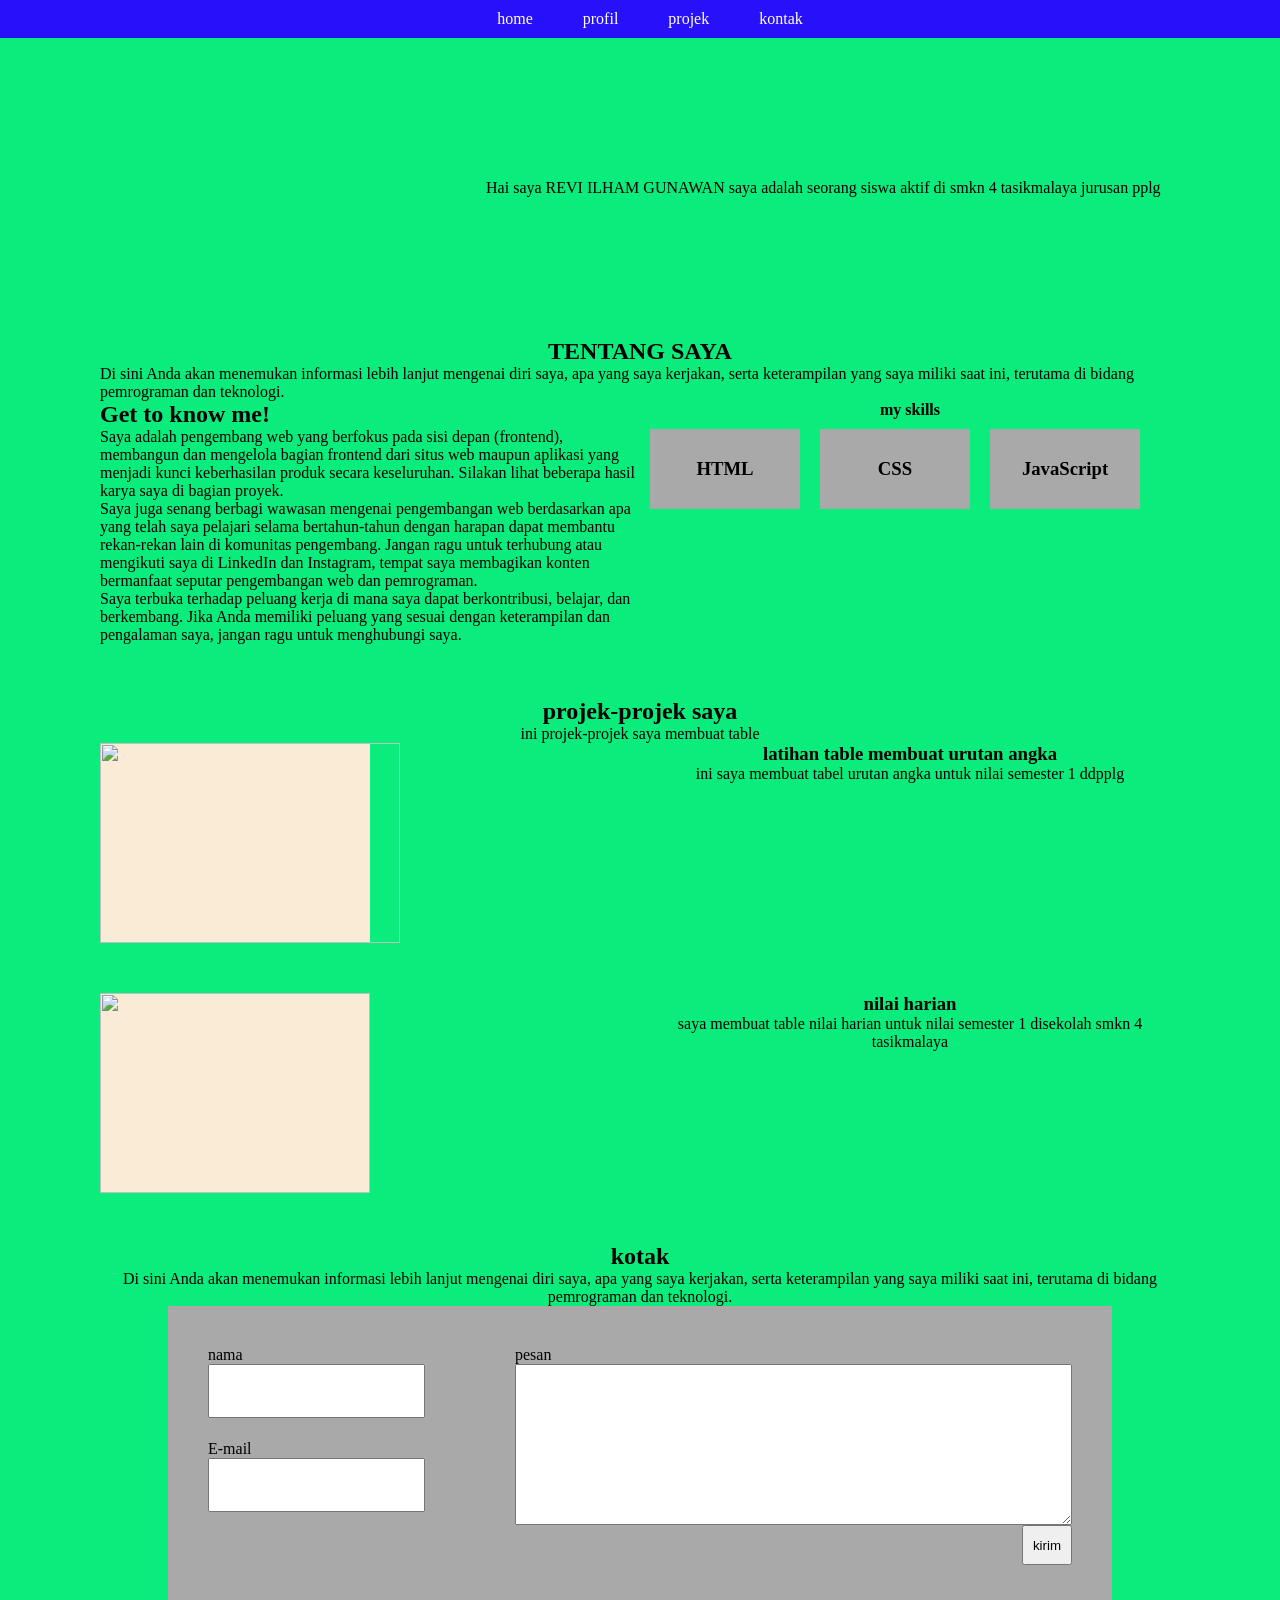
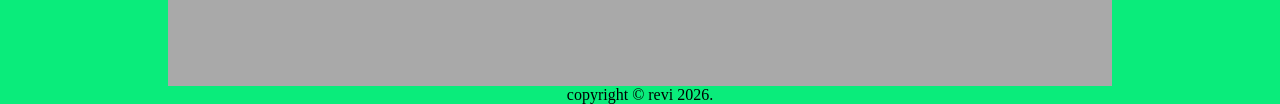
==== index.html @ ab84d28b "Rename coding.html to index.html" ====
<!DOCTYPE html>
<html lang="en">
<head>
    <meta charset="UTF-8">
    <meta name="viewport" content="width=device-width, initial-scale=1.0">
    <title>my web</title>
    <link rel="stylesheet" href="revi.css">
</head>
<body>
    <div class="container">
        <header>
            <nav>
                <ul>
                    <li><a href="#home">home</a></li>
                    <li><a href="#profil">profil</a></li>
                    <li><a href="#projek">projek</a></li>
                    <li><a href="#kontak">kontak</a></li>
                </ul>
            </nav>
        </header>
            <section id="home" class="home">
                <div class="foto">
                    <img src="https://scontent-cgk2-2.cdninstagram.com/v/t51.82787-19/903929946_18120858868857762_123832494901911667_n.jpg?stp=dst-jpg_s150x150_tt6&_nc_cat=107&_nc_map=urlgen_bucketless&ig_cache_key=GFrg4DWiO_c702BAAHNgR37-8LcBbmNDAQAB1501500j-ccb7-5&ccb=7-5&_nc_sid=669407&efg=eyJ2ZW5jb2RlX3RhZyI6InByb2ZpbGVfcGljLnd3dy4xMDgwLkMzIn0%3D&_nc_ohc=bFtyef4KjSQQ7kNvwEfoWhu&_nc_oc=Adrh2N4x6LSrtkD9moHkJ_XLSheiCTjoZH7kDWyAs9tQ47CV6fIWN9KSLqCIibweApk&_nc_zt=24&_nc_ht=scontent-cgk2-2.cdninstagram.com&_nc_gid=1_a91qL63PPSFAi3wrHqhA&_nc_ss=7ba8c&oh=00_AQRTpw8S3hafepMeHbGeFma7cUuqZOSxhD-uqFfgKUGeoQ&oe=6AFB0B15"alt=>
                </div>
                <div class="tentang">
                    Hai saya REVI ILHAM GUNAWAN saya adalah seorang siswa aktif di smkn 4 tasikmalaya jurusan pplg
                </div>
            </section>
            <section id="profil" class="profil">
                <div class="tentang">
                    <h1>TENTANG SAYA</h1>
                    Di sini Anda akan menemukan informasi lebih lanjut mengenai diri saya, apa yang saya kerjakan, serta keterampilan yang saya miliki saat ini, terutama di bidang pemrograman dan teknologi.
                </div>
                <div class="tentangsaya">
                    <div class="detail">
                    <h2>Get to know me!</h2>
                        <p>Saya adalah pengembang web yang berfokus pada sisi depan (frontend), membangun dan mengelola bagian frontend dari situs web maupun aplikasi yang menjadi kunci keberhasilan produk secara keseluruhan. Silakan lihat beberapa hasil karya saya di bagian proyek.</p>
                        <p>Saya juga senang berbagi wawasan mengenai pengembangan web berdasarkan apa yang telah saya pelajari selama bertahun-tahun dengan harapan dapat membantu rekan-rekan lain di komunitas pengembang. Jangan ragu untuk terhubung atau mengikuti saya di LinkedIn dan Instagram, tempat saya membagikan konten bermanfaat seputar pengembangan web dan pemrograman.</p>
                        <p>Saya terbuka terhadap peluang kerja di mana saya dapat berkontribusi, belajar, dan berkembang. Jika Anda memiliki peluang yang sesuai dengan keterampilan dan pengalaman saya, jangan ragu untuk menghubungi saya.</p>
                    </div>
               <div class="skill">
                <h4>my skills</h4>
                <div class="list">
                    <div class="kotak"><h3>HTML</h3></div>
                    <div class="kotak"><h3>CSS</h3></div>
                    <div class="kotak"><h3>JavaScript</h3></div>
                </div>
            </div> 
        </div>
            
            </section>
            <section id="projek" class="projek">
                <h2>projek-projek saya</h2>
                <p>ini projek-projek saya membuat table </p>
                <div class="projeksaya">
                <div class="kotak1">
                   <img src="alif.png" alt="" width="300px" height="200px">
                </div>
                <div class="detailprojek">
                    <h3>latihan table membuat urutan angka</h3>
                    <p>ini saya membuat tabel urutan angka untuk nilai semester 1 ddpplg</p>
                </div>
                </div>
                <div class="projeksaya">
                <div class="kotak1">
                    <img src="revi1.png" alt="" height="200px" width="100%">
                </div>
                <div class="detailprojek">
                    <h3>nilai harian</h3>
                    <p>saya membuat table nilai harian untuk nilai semester 1 disekolah smkn 4 tasikmalaya</p>
                </div>
            </section>
            <section id="kontak" class="kontak">
                <div class="kontrak"><h2>kotak</h2>
                <p>Di sini Anda akan menemukan informasi lebih lanjut mengenai diri saya, apa yang saya kerjakan, serta keterampilan yang saya miliki saat ini, terutama di bidang pemrograman dan teknologi.</p>
                </div>
                <div class="balok">
                    <div class="fromkanan">
                 <labe for="nama">nama</labe>
                <input type="text" name="nama">
                <labe for="E-mail">E-mail</labe>
                <input type="text" name="E-mail">
                </div>
                

                <div class="fromkiri">
                    <label for="pesan">pesan</label>
                    <textarea name="pesan"></textarea>
                    <input type="submit" value="kirim" name="kirim">
                </div>
                </div>
            </section>
            <footer>copyright &copy; revi 2026.</footer>
    </div>
</body>
</html>
---- revi.css ----
* {
    padding: 0;
    margin: 0;
}
.container{
    background-color: rgb(10, 236, 123);
}
header {
    width: 100%;
    padding: 10px;
    background-color: rgb(40, 17, 248); 
}
nav a {
    color: white;
    text-decoration: none;
    display: block;
}
nav ul li a:hover {
    background-color: yellow;
    color: black;
}
nav ul {
    display: flex;
    list-style-type: none ;
    align-items: center;
    justify-content: center;
    gap: 50px;
}
section {
    min-height: 300px;
    padding-left: 100px;
    padding-right: 100px;
}    
#home {
    /* background-color: red; */
    display: grid;
    grid-template-columns:1fr 2fr;
    gap: 10px;
    align-items: center;
    justify-content: center;
}
.foto {
    /* background-color: aliceblue; */
}
.foto img {
    border-radius: 50%;
}
.tentang {
    display: flex;
    flex-direction: column;
    align-items: center;
}
.tentangsaya {
    display: grid;
    grid-template-columns: 1fr 1fr;
    margin-bottom: 5%;
}
.skill {
    text-align: center;
}
.list {
    display: flex;
    margin-top: 10;
    gap: 10;
    padding: 10;
}
.kotak {
    margin: 10px;
    height: 80px;
    width: 150px;
    border: 15%;
    background-color: darkgray;
    justify-content: center;
    align-items: center;
    display: flex;
}
.projek{
    text-align: center;
}
.kotak1 {
    width: 50%;
    height: 200px;
    background-color: antiquewhite;
    grid-template-columns: 1fr 2fr;
    margin-bottom: 50px;
}
.projeksaya {
    display: grid;
    grid-template-columns: 1fr 1fr;
}
.kontrak {
    text-align: center;
}
.balok {
    width: 80%;
    height: 300px;
    background-color: darkgray;
    margin: 0 auto;
    padding: 40px;
    grid-template-columns: 1fr 1fr;
    display: grid;
    gap: 90px;
}
.fromkanan, .fromkiri {
    display: flex;
    flex-direction: column;
}
textarea {
    height: 159px;
    width: 555px;

}
input[type=text]{
    height: 50px;
    margin-bottom: 10%;
}
.balok input[type=submit]{
    height: 40px;
    width: 50px;
    align-self: flex-end;
}
footer {
    text-align: center;
}
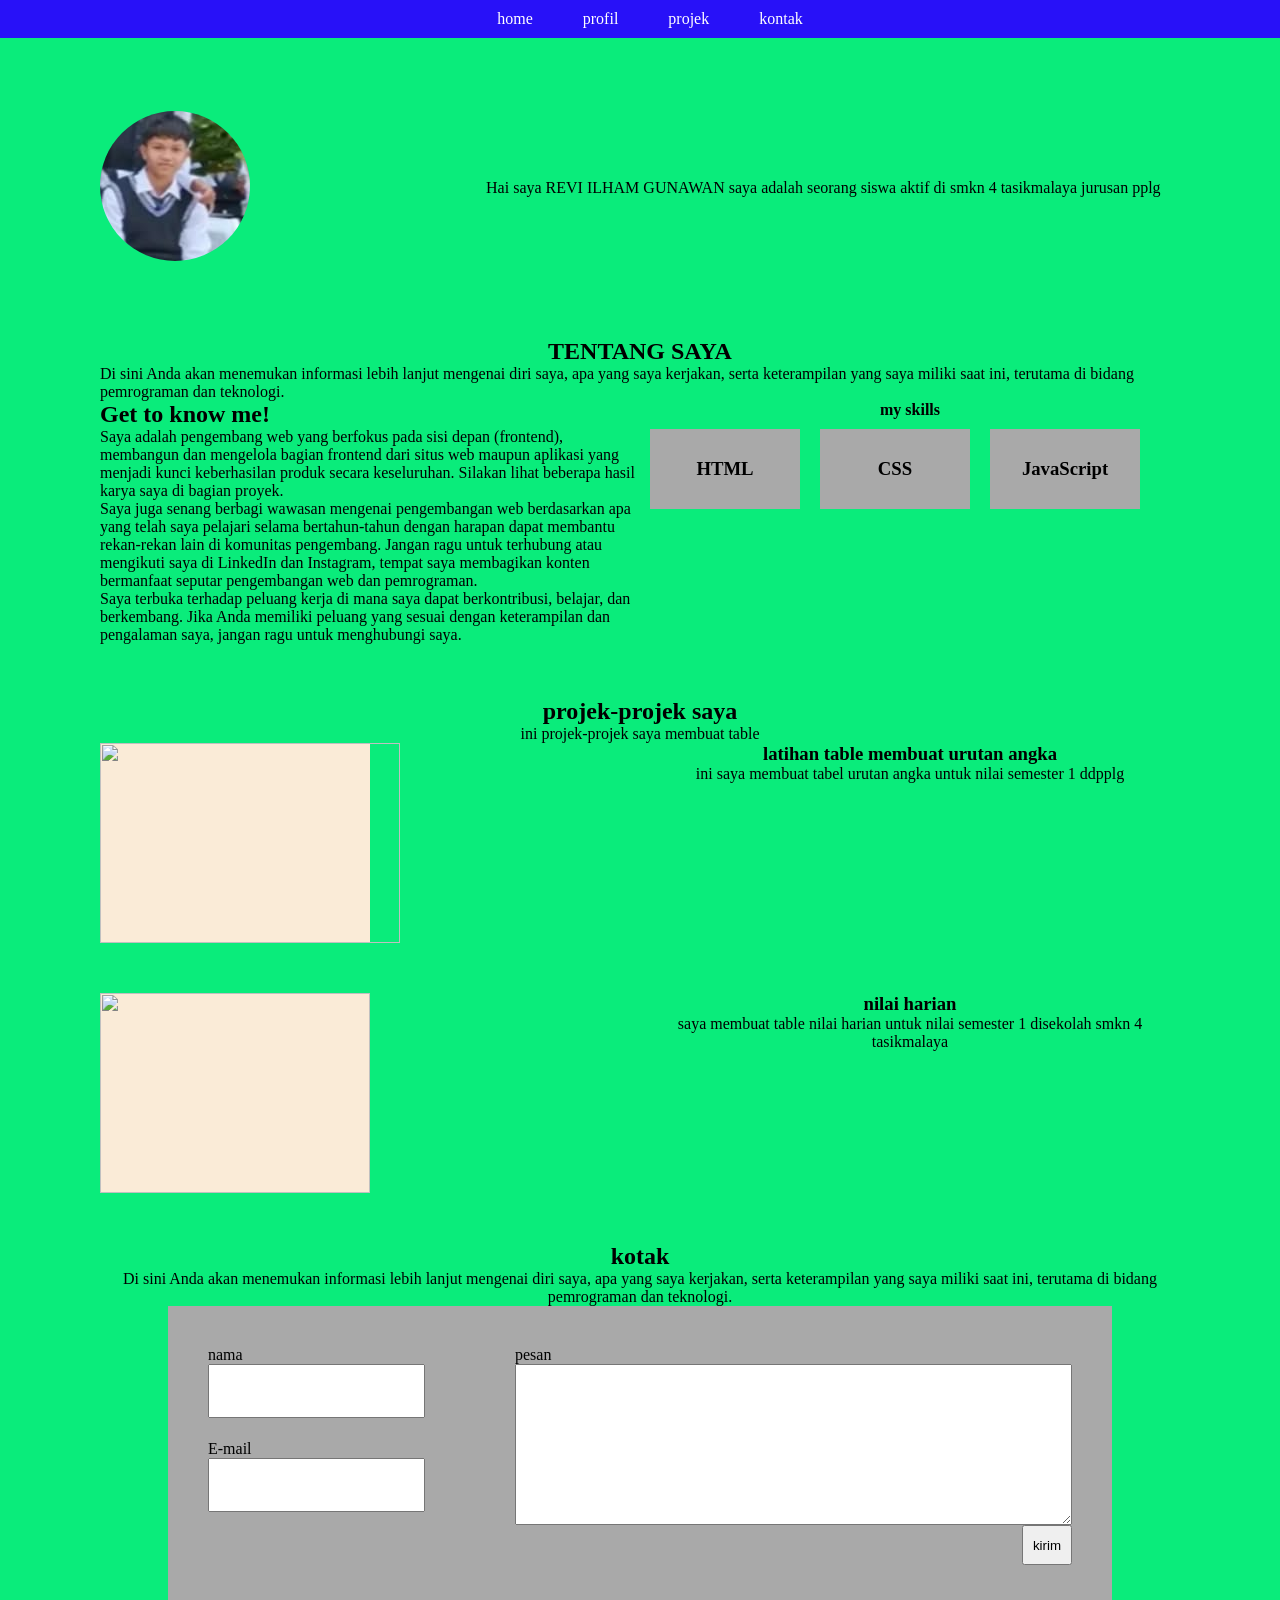
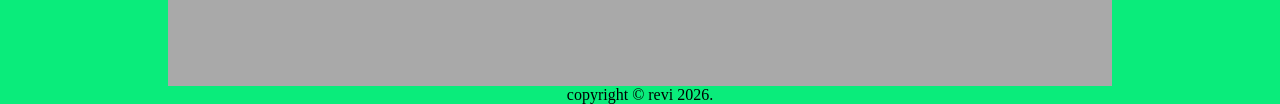
==== commit b7623ae1: "Update image source in index.html Replaced Instagram image source with local image 'revii.jpg'." ====
--- a/index.html
+++ b/index.html
@@ -20,7 +20,7 @@
         </header>
             <section id="home" class="home">
                 <div class="foto">
-                    <img src="https://scontent-cgk2-2.cdninstagram.com/v/t51.82787-19/903929946_18120858868857762_123832494901911667_n.jpg?stp=dst-jpg_s150x150_tt6&_nc_cat=107&_nc_map=urlgen_bucketless&ig_cache_key=GFrg4DWiO_c702BAAHNgR37-8LcBbmNDAQAB1501500j-ccb7-5&ccb=7-5&_nc_sid=669407&efg=eyJ2ZW5jb2RlX3RhZyI6InByb2ZpbGVfcGljLnd3dy4xMDgwLkMzIn0%3D&_nc_ohc=bFtyef4KjSQQ7kNvwEfoWhu&_nc_oc=Adrh2N4x6LSrtkD9moHkJ_XLSheiCTjoZH7kDWyAs9tQ47CV6fIWN9KSLqCIibweApk&_nc_zt=24&_nc_ht=scontent-cgk2-2.cdninstagram.com&_nc_gid=1_a91qL63PPSFAi3wrHqhA&_nc_ss=7ba8c&oh=00_AQRTpw8S3hafepMeHbGeFma7cUuqZOSxhD-uqFfgKUGeoQ&oe=6AFB0B15"alt=>
+                    <img src="revii.jpg"alt=>
                 </div>
                 <div class="tentang">
                     Hai saya REVI ILHAM GUNAWAN saya adalah seorang siswa aktif di smkn 4 tasikmalaya jurusan pplg
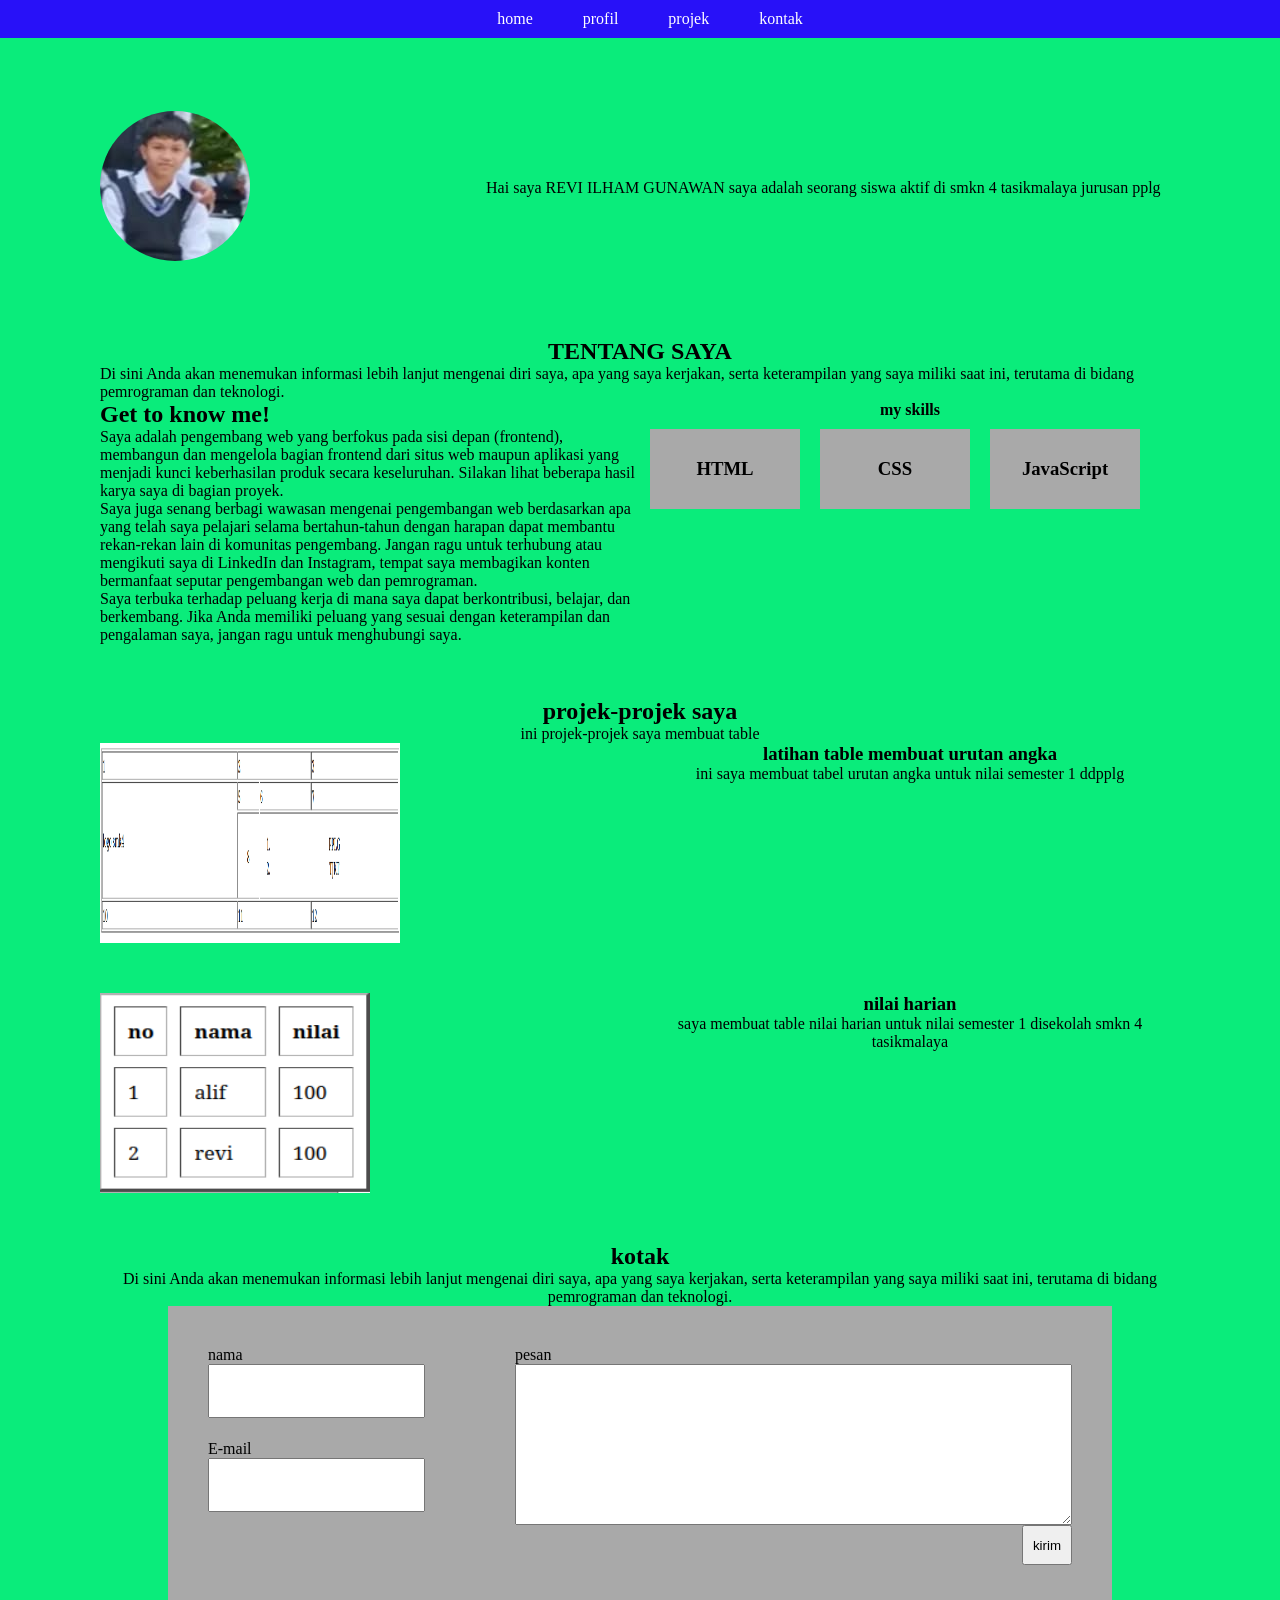
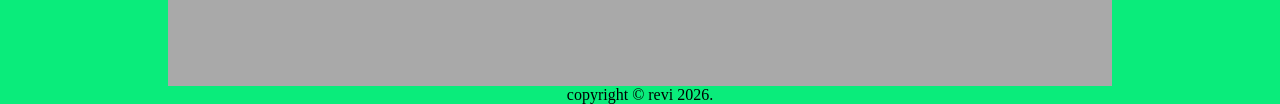
==== commit 03205891: "Update index.html" ====
--- a/index.html
+++ b/index.html
@@ -54,7 +54,7 @@
                 <p>ini projek-projek saya membuat table </p>
                 <div class="projeksaya">
                 <div class="kotak1">
-                   <img src="alif.png" alt="" width="300px" height="200px">
+                   <img src="table.png" alt="" width="300px" height="200px">
                 </div>
                 <div class="detailprojek">
                     <h3>latihan table membuat urutan angka</h3>
@@ -63,7 +63,7 @@
                 </div>
                 <div class="projeksaya">
                 <div class="kotak1">
-                    <img src="revi1.png" alt="" height="200px" width="100%">
+                    <img src="nilai.png" alt="" height="200px" width="100%">
                 </div>
                 <div class="detailprojek">
                     <h3>nilai harian</h3>
